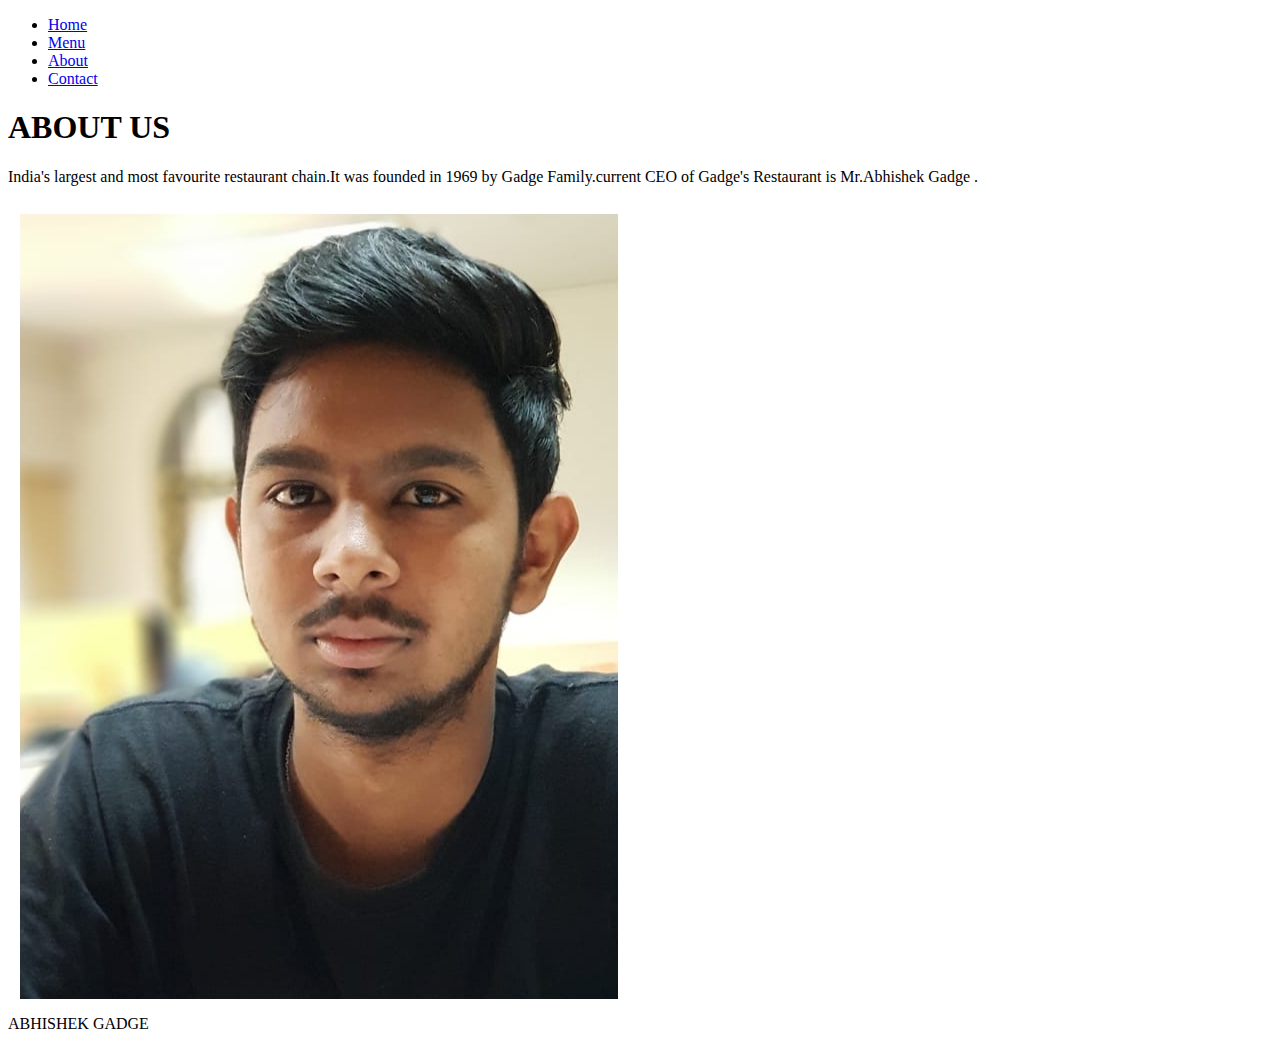
==== about.html @ d9f85537 "Add files via upload" ====
﻿<!DOCTYPE html>
<html>
<head>
    <title>GADGE"S RESTAURANT</title>
    <link rel="stylesheet" type="text/css" href="css/style.css">
</head>
<body>
    <header>
       <div class="main">
	  
	   <ul>
                <li><a href="./index.html">Home</a></li>
                <li><a href="./menu.html">Menu</a></li>
		<li class="active"><a href="#">About</a></li>
		<li><a href="./contact.html">Contact</a></li>
	   </ul>
       </div> 
       <div class="title">
           <h1>ABOUT US</h1>
       </div>
       <div class="about">
           <p>India's largest and most favourite restaurant chain.It was founded in 1969 by Gadge Family.current CEO of Gadge's Restaurant is Mr.Abhishek Gadge . </p>
       </div>
 </nav>
       <div class ="container">
           <div class ="abou">
               <img src="gadge.jpeg">
                  <div class ="des">ABHISHEK GADGE</div>
           </div>
       
    </header>
</body>
</html>
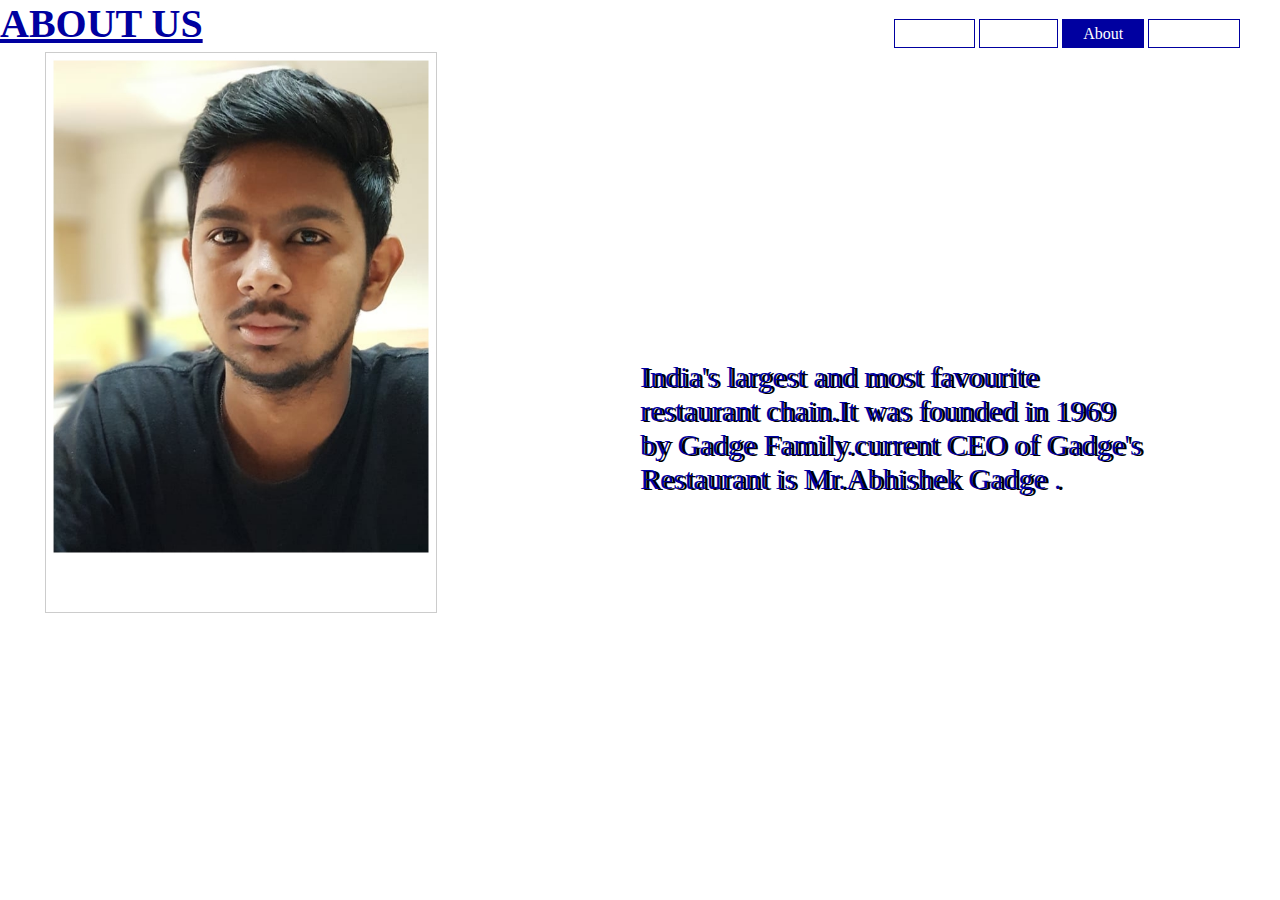
==== commit a7203f39: "Update about.html" ====
--- a/about.html
+++ b/about.html
@@ -2,7 +2,7 @@
 <html>
 <head>
     <title>GADGE"S RESTAURANT</title>
-    <link rel="stylesheet" type="text/css" href="css/style.css">
+    <link rel="stylesheet" type="text/css" href="style.css">
 </head>
 <body>
     <header>
@@ -30,4 +30,4 @@
        
     </header>
 </body>
-</html>+</html>
--- a/style.css
+++ b/style.css
@@ -0,0 +1,137 @@
+*{
+    margin: 0;
+    padding: 0;
+    font-family: Century Gothic;
+}
+
+header{
+     background-image: url(../1.jpg);
+     height: 100vh;
+     background-size: cover;
+     background-position: center;
+}
+
+ul{ 
+	float: right;
+	list-style-type: none;
+        margin-top: 25px;
+
+}
+ ul li{
+     display: inline-block;
+}
+
+ul li a{
+	text-decoration: none;
+	color: #ffffff;
+	padding: 5px 20px;
+	border: 1px solid #0000a0;
+        transition: 0.6s ease;
+
+}
+
+ul li a:hover{
+      background-color:  #0000a0;
+      color: #ffffff;
+}
+
+ul li.active a{
+      background-color:  #0000a0;
+      color: #ffffff;
+}
+ 
+.logo img{
+    float: left;
+    width: 150px;
+    height: auto;
+}
+ 
+.main{
+    max-width: 1200px;
+    margin: auto;
+}
+
+
+
+.title h1{
+     color: #0000a0;
+     font-size:  40px;
+     text-decoration:underline;
+}
+
+.container{
+     max-width:1200px;
+     margin:auto;
+     overflow:auto;
+}
+.gallery{
+     margin:5px;
+     border:1px solid #ccc;
+     float:left;
+     width:390px;
+}
+.gallery img{
+     width:300%;
+     height:auto;
+}
+
+
+.quote {
+  width: 40%;
+  height: auto;
+  position: absolute;
+  left: 28%;
+  top: 40%;
+}
+
+.quote i{
+     color: #0000a0;
+     font-size:  45px;
+     text-shadow:3px 1px black; 
+}
+
+.about {
+  width: 40%;
+  height: auto;
+  position: absolute;
+  left: 50%;
+  top: 40%;
+}
+
+.about p{
+     color: #0000a0;
+     font-size:  30px;
+     text-shadow:3px 1px black; 
+}
+
+.contact {
+  width: 40%;
+  height: auto;
+  position: absolute;
+  left: 20%;
+  top: 30%;
+}
+
+.contact p{
+     color: #ffffff;
+     font-size:  30px;
+     
+}
+
+.abou{
+     margin:5px;
+     border:1px solid #ccc;
+     float:left;
+     width:390px;
+}
+.abou img{
+     width:100%;
+     height:auto;
+}
+
+.des{
+     padding:15px;
+     text-aliign:center;
+     color: #ffffff;
+
+
